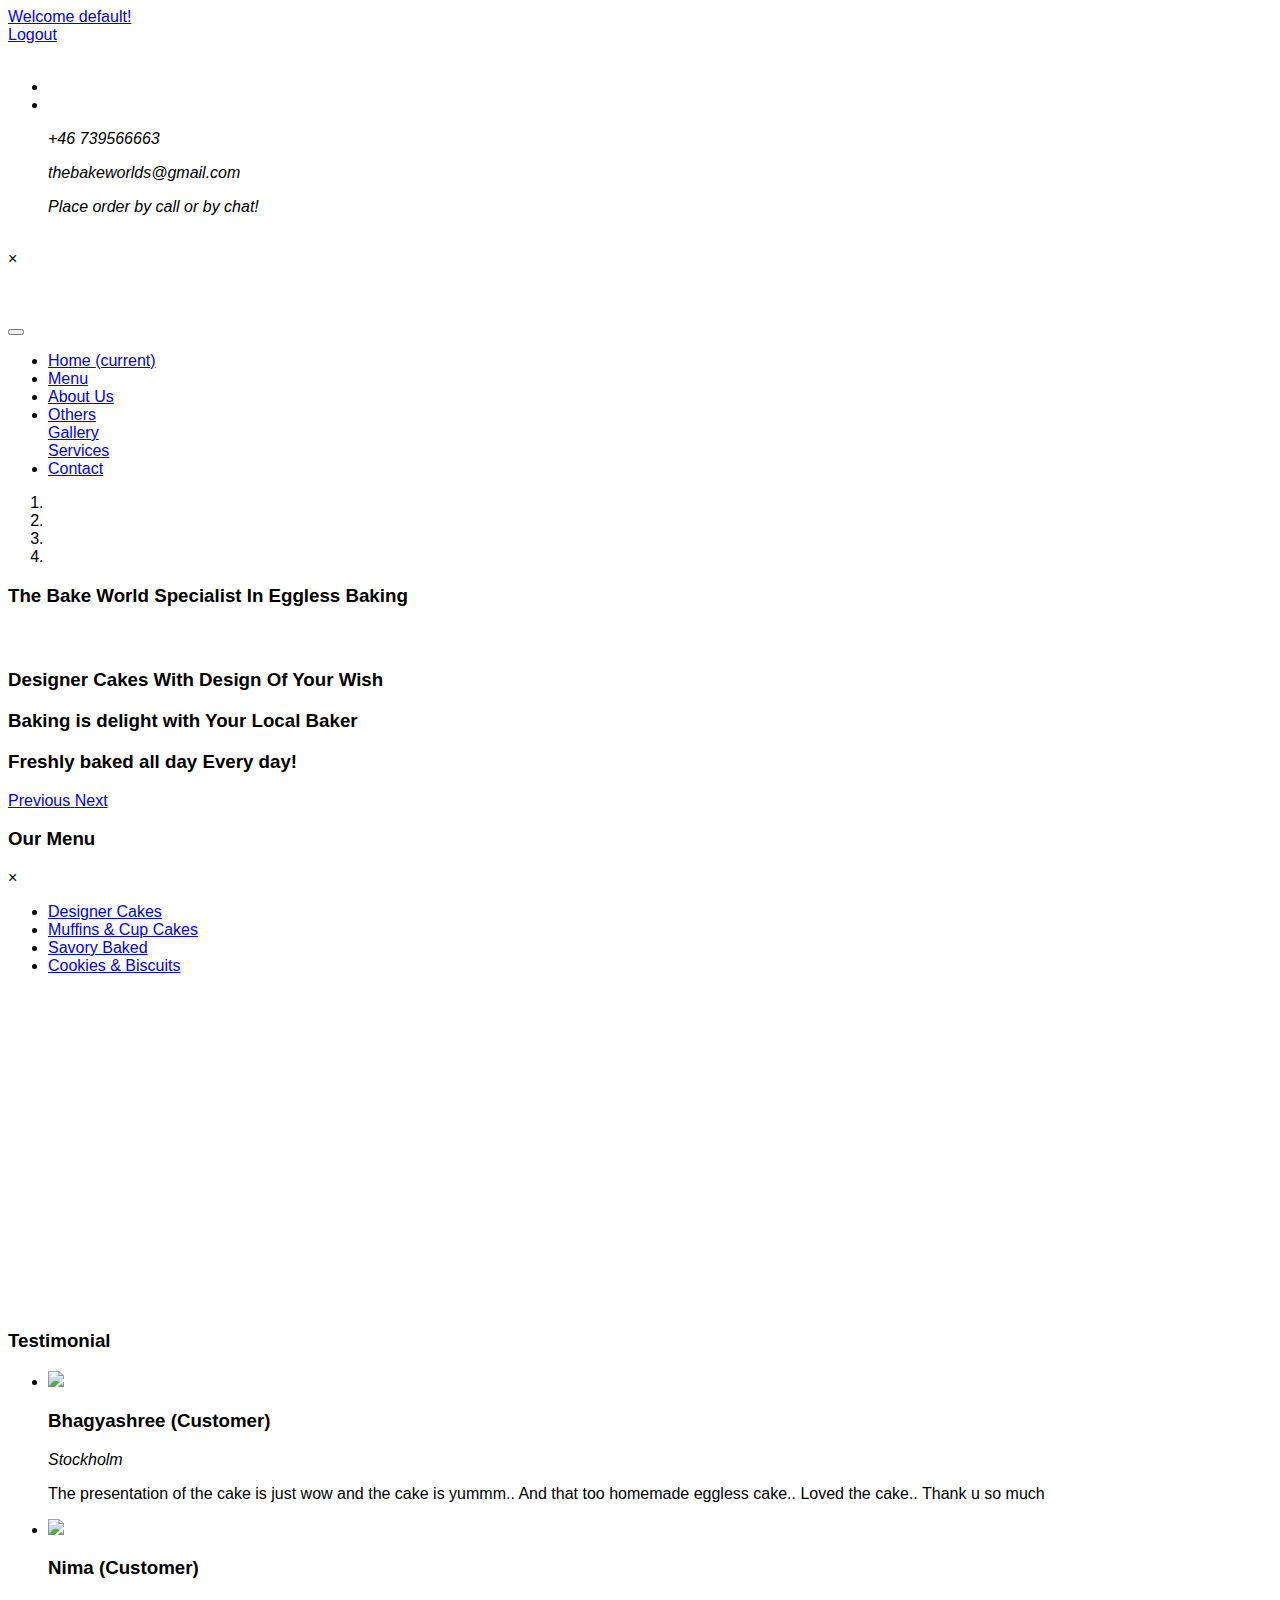
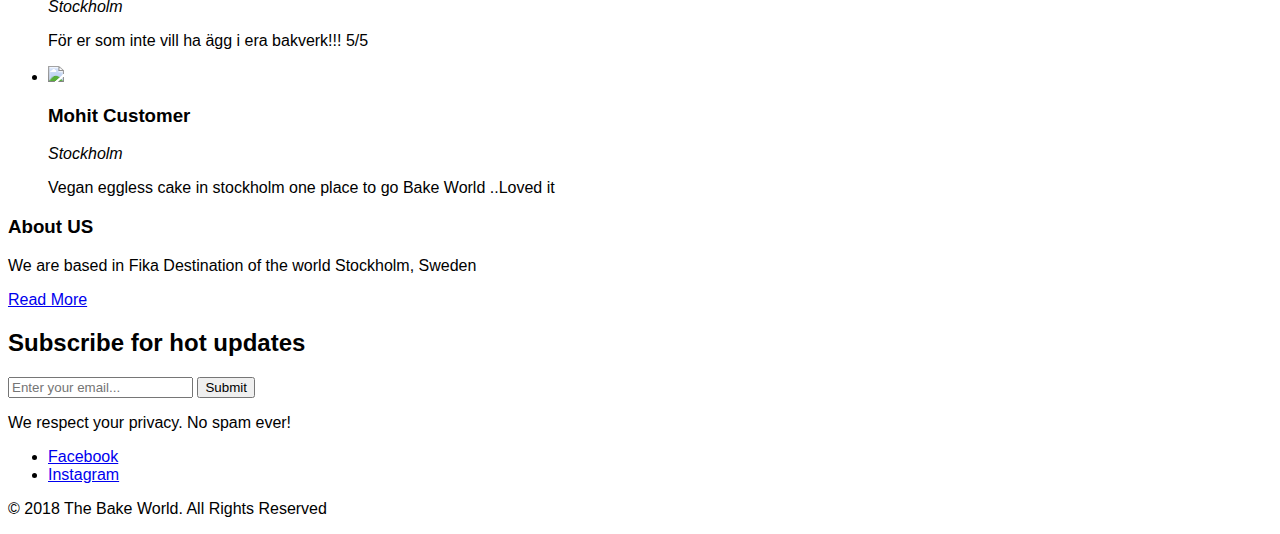
==== src/main/resources/templates/index.html @ 9fb5ddde "Information Website Launched" ====
<!DOCTYPE html>
<html xmlns:th="http://www.thymeleaf.org">

<head>
<title>The Bake World</title>
<meta name="viewport" content="width=device-width, initial-scale=1" />
<meta charset="utf-8" />
<meta name="keywords" content="Bake world" />
<script>
	addEventListener("load", function() {
		setTimeout(hideURLbar, 0);
	}, false);

	function hideURLbar() {
		window.scrollTo(0, 1);
	}
</script>
<script src="js/local.js" type="text/javascript"></script>
<link rel="shortcut icon" type="image/x-icon" href="images/logo.png" />
<link href="css/bootstrap.css" rel='stylesheet' type='text/css' />
<link rel="stylesheet" href="css/flexslider.css" type="text/css"
	media="screen" property="" />
<link href="css/style.css" rel='stylesheet' type='text/css' />
<link href="css/fontawesome-all.css" rel="stylesheet" />
<link href="css/local.css" rel="stylesheet" />
<link href="css/simpleLightbox.css" rel='stylesheet' type='text/css' />
<link rel="stylesheet"
	href="https://use.fontawesome.com/releases/v5.2.0/css/all.css"
	integrity="sha384-hWVjflwFxL6sNzntih27bfxkr27PmbbK/iSvJ+a4+0owXq79v+lsFkW54bOGbiDQ"
	crossorigin="anonymous" />
<style>
body {
	font-family: Arial, Helvetica, sans-serif;
}

.col-25 {
	-ms-flex: 25%; /* IE10 */
	flex: 25%;
}

.col-50 {
	-ms-flex: 50%; /* IE10 */
	flex: 50%;
}

.col-75 {
	-ms-flex: 75%; /* IE10 */
	flex: 75%;
}

.col-25, .col-50, .col-75 {
	padding: 0 16px;
}

.zoomin img {
	height: 200px;
	width: 200px;
	-webkit-transition: all 2s ease;
	-moz-transition: all 2s ease;
	-ms-transition: all 2s ease;
	transition: all 2s ease;
}

.zoomin img:hover {
	width: 300px;
	height: 300px;
}
</style>
</head>

<body>
	<!--/banner-->

	<header>
		<div class="top-bar_sub container-fluid">
			<div class="row">
				<div class="col-md-4 top-forms text-left mt-4" data-aos="fade-up">
					<span> <a href="index.html"><i class="fa fa-home"></i> </a><a
						id="welcome" href="index.html">Welcome! </a>
					</span> <span class="mx-lg-4 mx-md-2  mx-1"> <a id="userSign"
						href="login.html"> <i class="fa fa-lock"></i> Sign In
					</a>

					</span> <span> <a id="register" href="register.html"> <i
							class="far fa-user"></i> Register
					</a>
					</span> <span class="mx-lg-4 mx-md-2  mx-1"> <a
						style="display: none; font-size: 0" id="logout" href="logout"><i
							class="fas fa-sign-out-alt"></i> Logout</a>
					</span>
				</div>
				<div class="col-md-4 logo text-center" data-aos="fade-up">
					<a class="navbar-brand" href="index.html"> <img alt=""
						src="images/logo.png"></img>
					</a>
				</div>



				<div class="col-md-4 top-forms text-right" data-aos="fade-up">
					<ul class="social_list1 mt-4">
						<span><a href="https://www.facebook.com/thebakeworld/"
							target="_blank"> <i class="fas fa-comments"> </i></a>
							<li><a href="https://www.facebook.com/thebakeworld/"
								target="_blank" class="facebook1 mx-2"> <b
									class="fab fa-facebook-f"></b>

							</a></li>
							<li><a href="https://www.instagram.com/thebakeworlds/"
								target="_blank" class="instagram3"> <b
									class="fab fa-instagram"></b>
							</a></li></span>
					</ul>

					<ul data-aos="fade-up">
						<span><a href=""> <i class="fa fa-phone"> </i>
						</a><i> +46 739566663</i></span>




					</ul>
					<ul data-aos="fade-up">
						<span> <a href=""><i class="fa fa-envelope"></i></a> <i>
								thebakeworlds@gmail.com</i>
						</span>



					</ul>
					<ul>

						<span><a href="index.html"></a> <i>Place order by call
								or by chat!</i> </span>


					</ul>
					<br />


				</div>
			</div>
		</div>


	</header>
	<div id="myModalOrderPlaced" class="modalOrderPlaced">

		<!-- Modal content -->
		<div class="modal-contentOrderPlaced">

			<span class="closeOrderPlaced">&times;</span>
			<p id="orderPlaced">&nbsp;&nbsp;</p>

		</div>

	</div>
	<div class="header_top" id="home">
		<nav class="navbar navbar-expand-lg navbar-light bg-light">
			<button class="navbar-toggler navbar-toggler-right mx-auto"
				type="button" data-toggle="collapse"
				data-target="#navbarSupportedContent"
				aria-controls="navbarSupportedContent" aria-expanded="false"
				aria-label="Toggle navigation">
				<span class="navbar-toggler-icon"></span>
			</button>


			<div class="collapse navbar-collapse" id="navbarSupportedContent">
				<ul class="navbar-nav mx-auto">
					<li class="nav-item active"><a class="nav-link"
						href="index.html">Home <span class="sr-only">(current)</span>
					</a></li>
					<li class="nav-item"><a class="nav-link scroll" href="#menu">Menu</a>
					</li>
					<li class="nav-item"><a class="nav-link" href="about.html">About
							Us</a></li>


					<li class="nav-item dropdown"><a
						class="nav-link dropdown-toggle" href="#" id="navbarDropdown"
						role="button" data-toggle="dropdown" aria-haspopup="true"
						aria-expanded="false"> Others </a>
						<div class="dropdown-menu" aria-labelledby="navbarDropdown">
							<a class="dropdown-item" href="#"></a> <a class="dropdown-item"
								href="gallery.html">Gallery</a>
							<div class="dropdown-divider"></div>
							<a class="dropdown-item" href="404.html">Services</a>

						</div></li>
					<li class="nav-item"><a class="nav-link" href="contact.html">Contact</a>
					</li>

				</ul>
			</div>
		</nav>

	</div>

	<div class="banner">
		<div id="carouselExampleIndicators" class="carousel slide"
			data-ride="carousel">
			<ol class="carousel-indicators">
				<li data-target="#carouselExampleIndicators" data-slide-to="0"
					class="active"></li>
				<li data-target="#carouselExampleIndicators" data-slide-to="1"></li>
				<li data-target="#carouselExampleIndicators" data-slide-to="2"></li>
				<li data-target="#carouselExampleIndicators" data-slide-to="3"></li>
			</ol>
			<div class="carousel-inner" role="listbox">
				<div class="carousel-item active">
					<div class="carousel-caption">
						<h3>
							The Bake World <span>Specialist In Eggless Baking</span>
						</h3>

					</div>
				</div>
				<div class="carousel-item item2">
					<div class="carousel-caption">
						<h3>
							<br></br>Designer Cakes <span>With Design Of Your Wish</span>
						</h3>

					</div>
				</div>
				<div class="carousel-item item3">
					<div class="carousel-caption">
						<h3>
							Baking is delight with <span>Your Local Baker</span>
						</h3>

					</div>
				</div>
				<div class="carousel-item item4">
					<div class="carousel-caption">
						<h3>
							Freshly baked all day <span>Every day!</span>
						</h3>

					</div>
				</div>
			</div>
			<a class="carousel-control-prev" href="#carouselExampleIndicators"
				role="button" data-slide="prev"> <span
				class="carousel-control-prev-icon" aria-hidden="true"></span> <span
				class="sr-only">Previous</span>
			</a> <a class="carousel-control-next" href="#carouselExampleIndicators"
				role="button" data-slide="next"> <span
				class="carousel-control-next-icon" aria-hidden="true"></span> <span
				class="sr-only">Next</span>
			</a>
		</div>
	</div>
	<!--//banner-->
	<!--/nav-->

	<!--//nav-->
	<!--/inner-content-->
	<!--/banner-bottom-->

	<!--//banner-bottom-->
	<!--/banner-bottom-->

	<!--//banner-bottom-->
	<!--/Menu-->

	<section class="banner-bottom menu" id="menu">
		<div class="container">
			<h3 class="tittle">Our Menu</h3>

			<div id="myModal" class="modal">

				<!-- Modal content -->
				<div class="modal-content">
					<span class="close">&times;</span>


				</div>

			</div>

			<div class="row inner-sec">
				<div class="tabs">
					<ul class="nav nav-pills mb-5 justify-content-center"
						id="pills-tab" role="tablist">
						<li class="nav-item"><a class="nav-link active"
							id="pills-cake-tab" data-toggle="pill" href="#pills-cake"
							role="tab" aria-controls="pills-cake" aria-selected="true"
							th:if="${not #lists.isEmpty(cakeMenu)}"> Designer Cakes </a></li>
						<li class="nav-item"><a class="nav-link" id="pills-cc-tabb"
							data-toggle="pill" href="#pills-cc" role="tab"
							aria-controls="pills-cc" aria-selected="false"
							th:if="${not #lists.isEmpty(ccMenu)}"> Muffins &amp; Cup
								Cakes</a></li>
						<li class="nav-item"><a class="nav-link "
							id="pills-savory-tab" data-toggle="pill" href="#pills-savory"
							role="tab" aria-controls="pills-savory" aria-selected="false"
							th:if="${not #lists.isEmpty(savMenu)}"> Savory Baked</a></li>
						<li class="nav-item"><a class="nav-link"
							id="pills-biscuits-tabb" data-toggle="pill"
							href="#pills-biscuits" role="tab" aria-controls="pills-biscuits"
							aria-selected="false" th:if="${not #lists.isEmpty(biscuitMenu)}">
								Cookies &amp; Biscuits</a></li>


					</ul>

					<div class="tab-content" id="pills-tabContent">

						<div class="tab-pane fade show active" id="pills-cake"
							role="tabpanel" aria-labelledby="pills-cake-tab"
							th:if="${not #lists.isEmpty(cakeMenu)}">

							<div class="menu-grids my-lg-4 my-md-2">

								<div class="row inner-menu mt-4">

									<div class="col-md-6 menu-grid-left" data-aos="fade-down"
										th:each="cake : ${cakeMenu}" th:if="${cake.id%2==1}">
										<div class="row mt-2">
											<div class="col-md-5 menu-img">
												<a href="product.html"
													th:onclick="|goToProduct('${cake.id}')|"><img
													th:src="${cake.imageUrl}" class="img-fluid rounded-circle"
													alt="" /></a>
											</div>
											<div class="col-md-7 menu-img-info mt-4 mt-md-2">
												<h5 th:text="${cake.name}"></h5>
												<p class="sub-meta mt-2">
													<a th:text="${cake.currency}"></a> <a
														th:text="${cake.price}"></a>
												</p>

											</div>

										</div>

									</div>
									<br />
									<div class="col-md-6 menu-grid-right" data-aos="fade-down"
										th:each="cake : ${cakeMenu}" th:if="${cake.id%2==0}">
										<div class="row mt-2">
											<div class="col-md-5 menu-img">
												<a href="product.html"
													th:onclick="|goToProduct('${cake.id}')|"><img
													th:src="${cake.imageUrl}" class="img-fluid rounded-circle"
													alt="" /></a>
											</div>
											<div class="col-md-7 menu-img-info mt-4 mt-md-2">
												<h5 th:text="${cake.name}"></h5>
												<p class="sub-meta mt-2">
													<a th:text="${cake.currency}"></a> <a
														th:text="${cake.price}"></a>
												</p>

											</div>
										</div>


									</div>

								</div>
							</div>
						</div>

						<div class="tab-pane fade" id="pills-cc" role="tabpanel"
							aria-labelledby="pills-cc-tab"
							th:if="${not #lists.isEmpty(ccMenu)}">
							<div class="menu-grids my-lg-4 my-md-2">
								<div class="row inner-menu mt-4">
									<div class="col-md-6 menu-grid-left" data-aos="fade-down"
										th:each="cake : ${ccMenu}" th:if="${cake.id%2==1}">
										<div class="row mt-2">
											<div class="col-md-5 menu-img">
												<a href="product.html"
													th:onclick="|goToProduct('${cake.id}')|"><img
													th:src="${cake.imageUrl}" class="img-fluid rounded-circle"
													alt="" /></a>
											</div>
											<div class="col-md-7 menu-img-info mt-4 mt-md-2">
												<h5 th:text="${cake.name}"></h5>
												<p class="sub-meta mt-2">
													<a th:text="${cake.currency}"></a> <a
														th:text="${cake.price}"></a>
												</p>

											</div>
										</div>

									</div>
									<div class="col-md-6 menu-grid-right" data-aos="fade-down"
										th:each="cake : ${ccMenu}" th:if="${cake.id%2==0}">
										<div class="row mt-2">
											<div class="col-md-5 menu-img">
												<a href="product.html"
													th:onclick="|goToProduct('${cake.id}')|"><img
													th:src="${cake.imageUrl}" class="img-fluid rounded-circle"
													alt="" /></a>
											</div>
											<div class="col-md-7 menu-img-info mt-4 mt-md-2">
												<h5 th:text="${cake.name}"></h5>
												<p class="sub-meta mt-2">
													<a th:text="${cake.currency}"></a> <a
														th:text="${cake.price}"></a>
												</p>

											</div>
										</div>

									</div>
								</div>

							</div>

						</div>
						<div class="tab-pane fade" id="pills-savory" role="tabpanel"
							aria-labelledby="pills-savory-tab"
							th:if="${not #lists.isEmpty(savMenu)}">
							<div class="menu-grids my-lg-4 my-md-2">
								<div class="row inner-menu mt-4">
									<div class="col-md-6 menu-grid-left" data-aos="fade-down"
										th:each="cake : ${savMenu}" th:if="${cake.id%2==1}">
										<div class="row mt-2">
											<div class="col-md-5 menu-img">
												<a href="product.html"
													th:onclick="|goToProduct('${cake.id}')|"><img
													th:src="${cake.imageUrl}" class="img-fluid rounded-circle"
													alt="" /></a>
											</div>
											<div class="col-md-7 menu-img-info mt-4 mt-md-2">
												<h5 th:text="${cake.name}"></h5>
												<p class="sub-meta mt-2">
													<a th:text="${cake.currency}"></a> <a
														th:text="${cake.price}"></a>
												</p>

											</div>
										</div>

									</div>
									<div class="col-md-6 menu-grid-right" data-aos="fade-down"
										th:each="cake : ${savMenu}" th:if="${cake.id%2==0}">
										<div class="row mt-2">
											<div class="col-md-5 menu-img">
												<a href="product.html"
													th:onclick="|goToProduct('${cake.id}')|"><img
													th:src="${cake.imageUrl}" class="img-fluid rounded-circle"
													alt="" /></a>
											</div>
											<div class="col-md-7 menu-img-info mt-4 mt-md-2">
												<h5 th:text="${cake.name}"></h5>
												<p class="sub-meta mt-2">
													<a th:text="${cake.currency}"></a> <a
														th:text="${cake.price}"></a>
												</p>

											</div>
										</div>

									</div>
								</div>

							</div>

						</div>
						<div class="tab-pane fade" id="pills-biscuits" role="tabpanel"
							aria-labelledby="pills-biscuits-tab"
							th:if="${not #lists.isEmpty(biscuitMenu)}">
							<div class="menu-grids my-lg-4 my-md-2">
								<div class="row inner-menu mt-4">
									<div class="col-md-6 menu-grid-left" data-aos="fade-down"
										th:each="cake : ${biscuitMenu}" th:if="${cake.id%2==1}">
										<div class="row mt-2">
											<div class="col-md-5 menu-img">
												<a href="product.html"
													th:onclick="|goToProduct('${cake.id}')|"><img
													th:src="${cake.imageUrl}" class="img-fluid rounded-circle"
													alt="" /></a>
											</div>
											<div class="col-md-7 menu-img-info mt-4 mt-md-2">
												<h5 th:text="${cake.name}"></h5>
												<p class="sub-meta mt-2">
													<a th:text="${cake.currency}"></a>
													<a th:text="${cake.price}"></a> 
												</p>

											</div>
										</div>

									</div>
									<div class="col-md-6 menu-grid-right" data-aos="fade-down"
										th:each="cake : ${biscuitMenu}" th:if="${cake.id%2==0}">
										<div class="row mt-2">
											<div class="col-md-5 menu-img">
												<a href="product.html"
													th:onclick="|goToProduct('${cake.id}')|"><img
													th:src="${cake.imageUrl}" class="img-fluid rounded-circle"
													alt="" /></a>
											</div>
											<div class="col-md-7 menu-img-info mt-4 mt-md-2">
												<h5 th:text="${cake.name}"></h5>
												<p class="sub-meta mt-2">
													<a th:text="${cake.currency}"></a>
													<a th:text="${cake.price}"></a> 
												</p>

											</div>
										</div>

									</div>
								</div>

							</div>

						</div>
					</div>
				</div>
			</div>
		</div>
	</section>
	<!--//Menu-->


	<!--/blog-->

	<!--//blog-->
	<!--/Gallry-->
	<!--section class="banner-bottom">
		<div class="container">
			<h3 class="tittle">Our Gallery</h3>
			<div th:if="${not #lists.isEmpty(galleryMenu)}">
				<div class="row inner-sec">

					<div th:each="cake : ${galleryMenu}" th:if="${cake.id%3==1}"
						class="col-md-4 proj_gallery_grid" data-aos="zoom-in">

						<div class="section_1_gallery_grid">
							<a th:title="${cake.description}" th:href="${cake.imageUrl}">
								<div class="section_1_gallery_grid1">
									<img th:src="${cake.imageUrl}" alt=" " class="img-fluid" />
									<div class="proj_gallery_grid1_pos">
										<h3 th:text="${cake.category.categoryType}"></h3>
										<p th:text="${cake.name}"></p>
									</div>
								</div>
							</a>

						</div>


					</div>
					<div th:each="cake : ${galleryMenu}" th:if="${cake.id%3==2}"
						class="col-md-4 proj_gallery_grid" data-aos="zoom-in">
						<div class="section_1_gallery_grid">
							<a th:title="${cake.description}" th:href="${cake.imageUrl}">
								<div class="section_1_gallery_grid1">
									<img th:src="${cake.imageUrl}" alt=" " class="img-fluid" />
									<div class="proj_gallery_grid1_pos">
										<h3 th:text="${cake.category.categoryType}"></h3>
										<p th:text="${cake.name}"></p>
									</div>
								</div>
							</a>

						</div>


					</div>
					<div th:each="cake : ${galleryMenu}" th:if="${cake.id%3==0}"
						class="col-md-4 proj_gallery_grid" data-aos="zoom-in">
						<div class="section_1_gallery_grid">
							<a th:title="${cake.description}" th:href="${cake.imageUrl}">
								<div class="section_1_gallery_grid1">
									<img th:src="${cake.imageUrl}" alt=" " class="img-fluid" />
									<div class="proj_gallery_grid1_pos">
										<h3 th:text="${cake.category.categoryType}"></h3>
										<p th:text="${cake.name}"></p>
									</div>
								</div>
							</a>

						</div>


					</div>
				</div>
			</div>
		</div>
	</section-->
	<!--//gallery-->
	<!--reviews_sec-->
	<section class="banner-bottom reviews_sec">
		<div class="container">
			<h3 class="tittle cen">Testimonial</h3>
			<div class="inner-sec">
				<div class="flexslider mx-auto">
					<ul class="slides">
						<li>
							<div class="row">
								<div class="col-md-3 testimonials_grid-inn">

									<img src="images/t1.jpg" alt=" " class="img-fluid" />
								</div>
								<div class="col-md-9 testimonials_grid text-left">
									<h3>
										Bhagyashree <span>(Customer)</span>
									</h3>
									<i>Stockholm</i>
									<p>The presentation of the cake is just wow and the cake is
										yummm.. And that too homemade eggless cake.. Loved the cake..
										Thank u so much</p>
								</div>
							</div>
						</li>
						<li>
							<div class="row">
								<div class="col-md-3 testimonials_grid-inn">

									<img src="images/t2.jpg" alt=" " class="img-fluid" />
								</div>
								<div class="col-md-9 testimonials_grid text-left">
									<h3>
										Nima <span>(Customer)</span>
									</h3>
									<i>Stockholm</i>
									<p>För er som inte vill ha ägg i era bakverk!!! 5/5</p>
								</div>
							</div>
						</li>
						<li>
							<div class="row">
								<div class="col-md-3 testimonials_grid-inn">


									<img src="images/team1.jpg" alt=" " class="img-fluid" />
								</div>
								<div class="col-md-9 testimonials_grid text-left">
									<h3>
										Mohit <span>Customer</span>
									</h3>
									<i>Stockholm</i>
									<p>Vegan eggless cake in stockholm one place to go Bake
										World ..Loved it</p>
								</div>
							</div>
						</li>
					</ul>
				</div>
			</div>
		</div>
	</section>
	<!---->
	<!--//inner-content-->
	<!--footer-->
	<footer>
		<div class="container">
			<div class="row">
				<div class="col-lg-4 footer-grid text-left" data-aos="fade-right">
					<h3>About US</h3>
					<p>We are based in Fika Destination of the world Stockholm,
						Sweden</p>
					<div class="read">
						<a href="about.html" class="btn btn-primary read-m">Read More</a>
					</div>
				</div>
				<!-- subscribe -->
				<div class="col-lg-8 subscribe-main footer-grid text-left"
					data-aos="fade-left">
					<h2>Subscribe for hot updates</h2>
					<div class="subscribe-main text-left">
						<div class="subscribe-form">
							<form th:action="@{/subscribe}" method="post"
								modelAttribute="subscribe" class="subscribe_form">
								<input class="form-control" name="emailId" type="email"
									placeholder="Enter your email..." required="" />
								<button type="submit" class="btn btn-primary submit">Submit</button>
							</form>

						</div>
						<p>We respect your privacy. No spam ever!</p>
					</div>
					<!-- //subscribe -->
					<div class="footer-cpy text-left">
						<div class="copyrighttop">
							<ul>
								<li class="mx-lg-3 mx-md-2 mx-1"><a class="facebook"
									href="https://www.facebook.com/thebakeworld/" target="_blank">
										<i class="fab fa-facebook-f"></i> <span>Facebook</span>
								</a></li>
								<li><a class="facebook"
									href="https://www.instagram.com/thebakeworlds/" target="_blank">
										<i class="fab  fa-instagram"></i> <span>Instagram</span>
								</a></li>
							</ul>
						</div>
						<div class="copyrightbottom">
							<p>© 2018 The Bake World. All Rights Reserved</p>

						</div>
					</div>
				</div>
			</div>
			<!-- //footer -->
		</div>
	</footer>
	<!---->

	<!-- js -->
	<script src="js/jquery-2.2.3.min.js"></script>
	<!-- //js -->
	<!-- /flexisel -->
	<script>
		$(window).load(function() {
			$("#flexiselDemo1").flexisel({
				visibleItems : 4,
				animationSpeed : 1000,
				autoPlay : true,
				autoPlaySpeed : 3000,
				pauseOnHover : true,
				enableResponsiveBreakpoints : true,
				responsiveBreakpoints : {
					portrait : {
						changePoint : 480,
						visibleItems : 1
					},
					landscape : {
						changePoint : 640,
						visibleItems : 2
					},
					tablet : {
						changePoint : 768,
						visibleItems : 3
					}
				}
			});

		});
	</script>
	<script src="js/jquery.flexisel.js"></script>
	<!-- //flexisel -->
	<!-- flexSlider -->
	<script src="js/jquery.flexslider.js"></script>
	<script>
		$(window).load(function() {
			$('.flexslider').flexslider({
				animation : "slide",
				start : function(slider) {
					$('body').removeClass('loading');
				}
			});
		});
	</script>

	<!-- //flexSlider -->

	<!-- simpleLightbox -->
	<script src="js/simpleLightbox.js"></script>
	<script>
		$('.proj_gallery_grid a').simpleLightbox();
	</script>
	<!-- //simpleLightbox -->
	<!-- /js files -->
	<link href='css/aos.css' rel='stylesheet prefetch' type="text/css"
		media="all" />
	<link href='css/aos-animation.css' rel='stylesheet prefetch'
		type="text/css" media="all" />
	<script src='js/aos.js'></script>
	<script src="js/aosindex.js"></script>
	<!-- //js files -->
	<!--/ start-smoth-scrolling -->
	<script src="js/move-top.js"></script>
	<script src="js/easing.js"></script>

	<script>
		jQuery(document).ready(function($) {
			$(".scroll").click(function(event) {
				event.preventDefault();
				$('html,body').animate({
					scrollTop : $(this.hash).offset().top
				}, 900);
			});
		});
	</script>
	<!--// end-smoth-scrolling -->

	<script>
		$(document).ready(function() {
			/*
									var defaults = {
							  			containerID: 'toTop', // fading element id
										containerHoverID: 'toTopHover', // fading element hover id
										scrollSpeed: 1200,
										easingType: 'linear' 
							 		};
			 */

			$().UItoTop({
				easingType : 'easeOutQuart'
			});

		});
	</script>
	<script type="text/javascript">
	displayCart();
	
	</script>
	<script th:each="bill:${finalBill}" th:inline="javascript">
	var orderId=0;
	orderId= ([[${bill.id}]]);
	if(orderId!=0){
		orderPlaced(orderId);
	}
	
	
	</script>



	<a href="#home" class="scroll" id="toTop" style="display: block;">
		<span id="toTopHover" style="opacity: 1;"> </span>
	</a>
	<!-- //Custom-JavaScript-File-Links -->
	<script src="js/bootstrap.js"></script>

	<script th:inline="javascript">
	
	/*<![CDATA[*/

    var loggedInUser = /*[[${loggedInUser}]]*/ 'default';
  
	/*]]>*/
	if(loggedInUser!=null){
	document.getElementById("welcome").innerHTML="Welcome "+loggedInUser+"!";
	 document.getElementById("register").setAttribute("hidden", "");
	 document.getElementById("userSign").setAttribute("hidden", "");
	 document.getElementById("logout").setAttribute("style","display:block");
	}
	
	</script>

	<script th:inline="javascript">
	
	/*<![CDATA[*/

    var contact = /*[[${contactSoon}]]*/ 'default';
  
	/*]]>*/
	if(contact==="contactSoon"){
		orderPlaced(contact);
	} 
	
	</script>

	<script th:inline="javascript">
	
	/*<![CDATA[*/

    var contact = /*[[${subs}]]*/ 'default';
  
	/*]]>*/
	
	if(contact==="subs"){
		orderPlaced(contact);
	}
	
	</script>
	<script th:inline="javascript">
	
	/*<![CDATA[*/

    var contact = /*[[${emptyCart}]]*/ 'default';
  
	/*]]>*/
	
	if(contact==="emptyCart"){
		orderPlaced(contact);
	}
	
	</script>

</body>

</html>
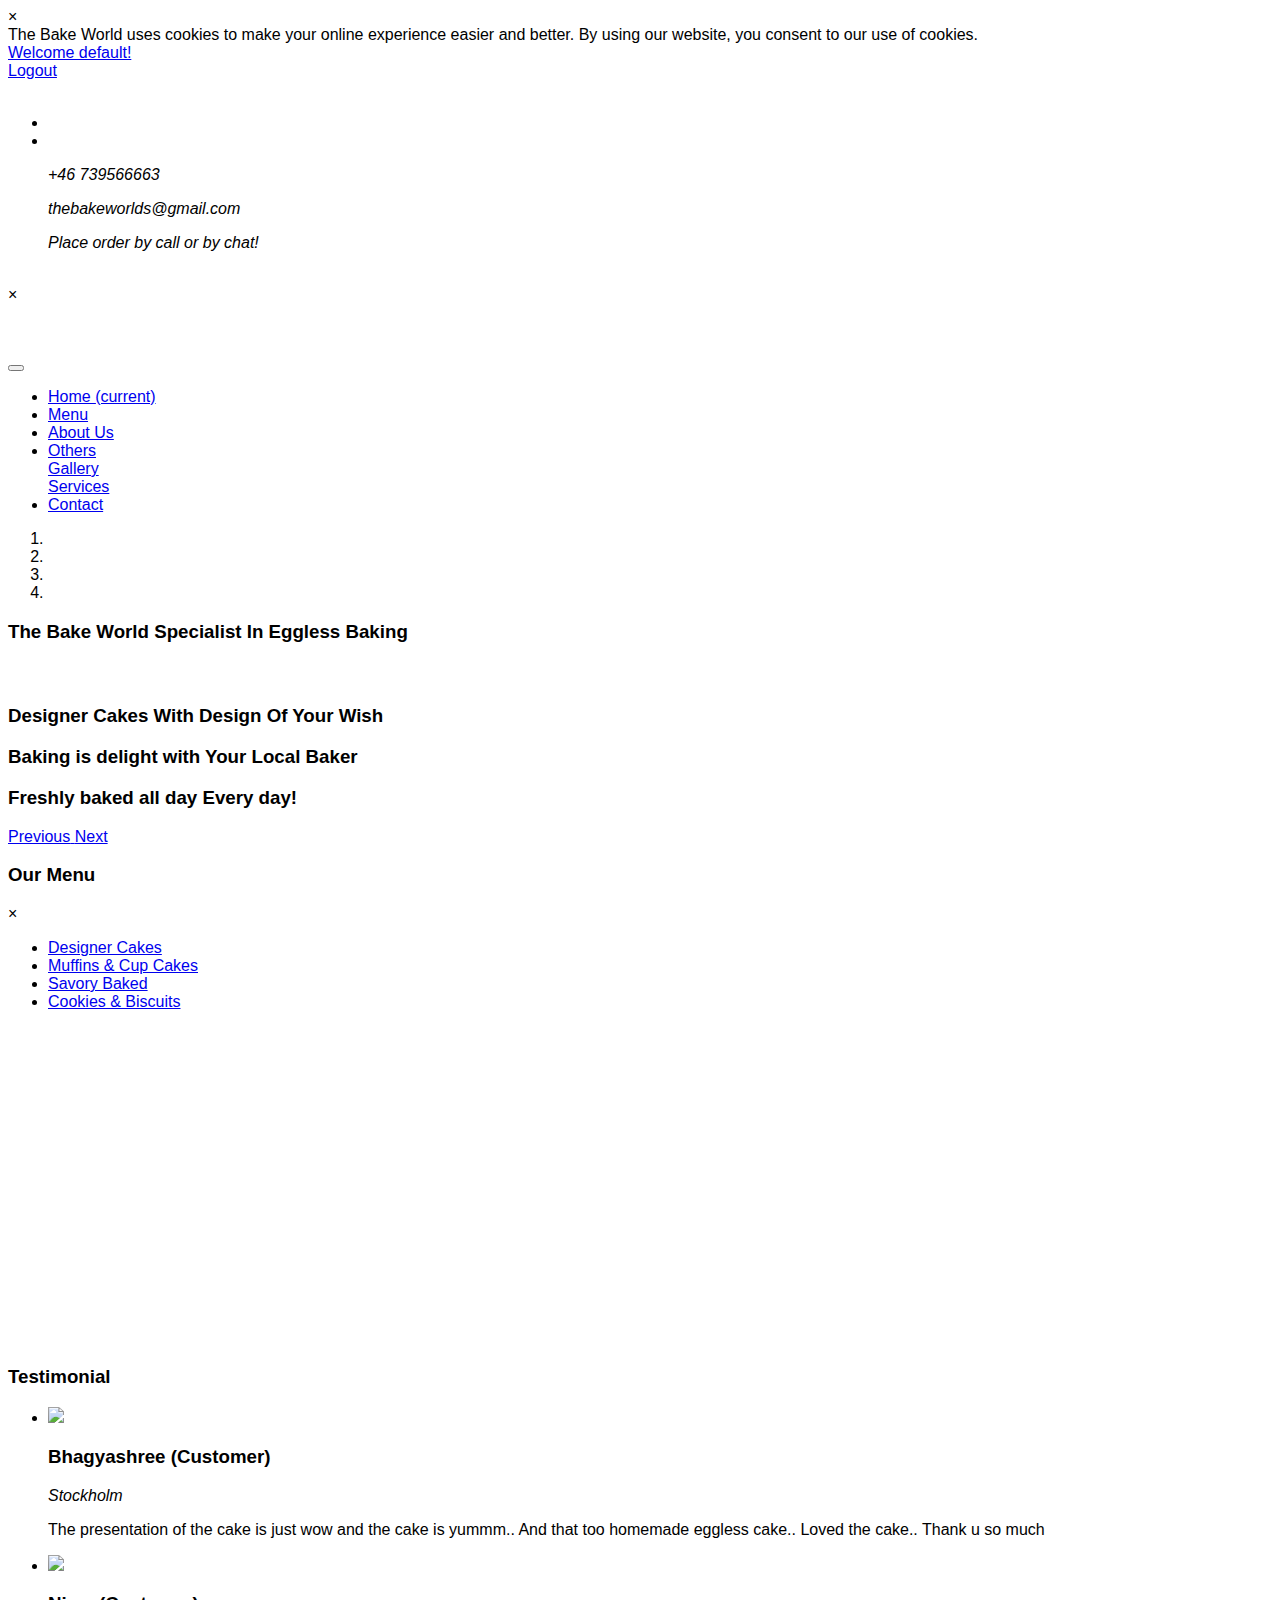
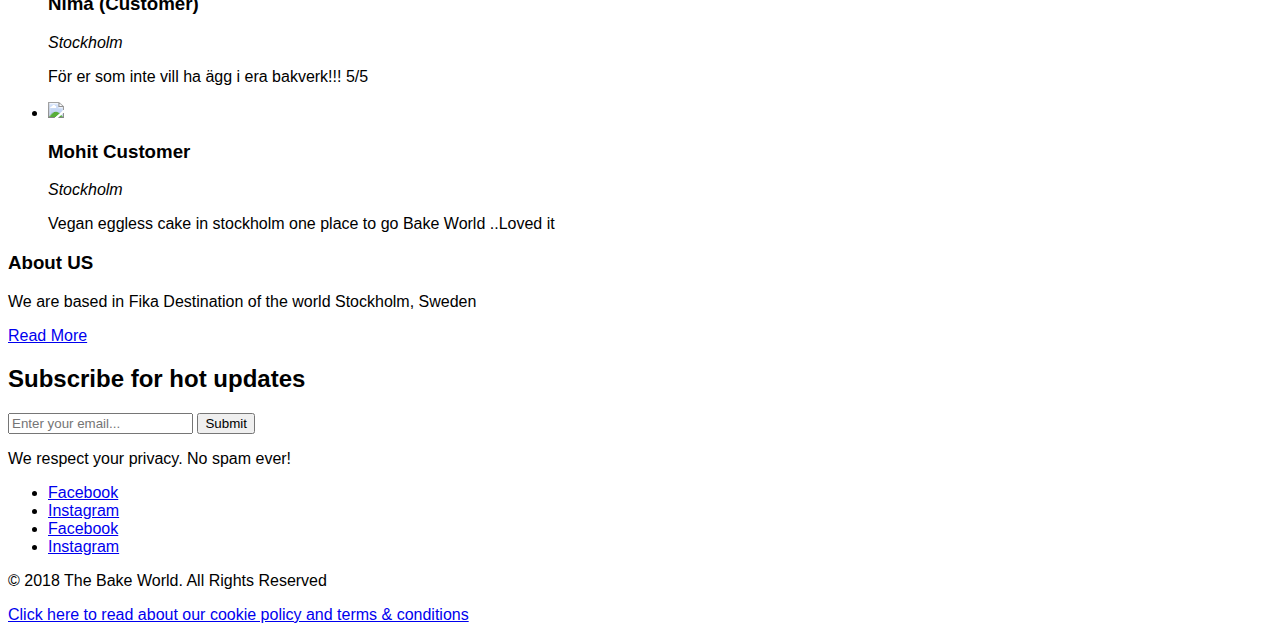
==== commit 25d88812: "Commit clean" ====
--- a/src/main/resources/templates/index.html
+++ b/src/main/resources/templates/index.html
@@ -4,10 +4,21 @@
 <html xmlns:th="http://www.thymeleaf.org">
 
 <head>
+<!-- Global site tag (gtag.js) - Google Analytics -->
+<script src="https://www.googletagmanager.com/gtag/js?id=UA-131090003-1"></script>
+<script>
+  window.dataLayer = window.dataLayer || [];
+  function gtag(){dataLayer.push(arguments);}
+  gtag('js', new Date());
+  gtag('config', 'UA-131090003-1');
+</script>
+
 <title>The Bake World</title>
 <meta name="viewport" content="width=device-width, initial-scale=1" />
 <meta charset="utf-8" />
-<meta name="keywords" content="Bake world" />
+<meta name="keywords"
+	content="The Bake world, Cakes in Stockholm, kakor i stockholm, kakor i stockholm, 
+online kakor i stockholm," />
 <script>
 	addEventListener("load", function() {
 		setTimeout(hideURLbar, 0);
@@ -74,6 +85,14 @@
 	<!--/banner-->
 
 	<header>
+		<div id="cookies_alert">
+			<div class="cookies_container">
+				<div class="cookies_close">&times;</div>
+				<div class="cookies_text">The Bake World uses cookies to make your online experience easier and better. 
+				By using our website, you consent to our use of cookies.</div>
+			</div>
+		</div>
+
 		<div class="top-bar_sub container-fluid">
 			<div class="row">
 				<div class="col-md-4 top-forms text-left mt-4" data-aos="fade-up">
@@ -483,8 +502,8 @@
 											<div class="col-md-7 menu-img-info mt-4 mt-md-2">
 												<h5 th:text="${cake.name}"></h5>
 												<p class="sub-meta mt-2">
-													<a th:text="${cake.currency}"></a>
-													<a th:text="${cake.price}"></a> 
+													<a th:text="${cake.currency}"></a> <a
+														th:text="${cake.price}"></a>
 												</p>
 
 											</div>
@@ -503,8 +522,8 @@
 											<div class="col-md-7 menu-img-info mt-4 mt-md-2">
 												<h5 th:text="${cake.name}"></h5>
 												<p class="sub-meta mt-2">
-													<a th:text="${cake.currency}"></a>
-													<a th:text="${cake.price}"></a> 
+													<a th:text="${cake.currency}"></a> <a
+														th:text="${cake.price}"></a>
 												</p>
 
 											</div>
@@ -694,10 +713,19 @@
 									href="https://www.instagram.com/thebakeworlds/" target="_blank">
 										<i class="fab  fa-instagram"></i> <span>Instagram</span>
 								</a></li>
+								<li class="mx-lg-3 mx-md-2 mx-1"><a class="facebook"
+									href="https://www.facebook.com/thebakeworld/" target="_blank">
+										<i class="fab fa-facebook-f"></i> <span>Facebook</span>
+								</a></li>
+								<li><a class="facebook"
+									href="https://www.instagram.com/thebakeworlds/" target="_blank">
+										<i class="fab  fa-instagram"></i> <span>Instagram</span>
+								</a></li>
 							</ul>
 						</div>
 						<div class="copyrightbottom">
 							<p>© 2018 The Bake World. All Rights Reserved</p>
+							<a href="/terms" >Click here to read about our cookie policy and terms &amp; conditions</a>
 
 						</div>
 					</div>
@@ -710,6 +738,7 @@
 
 	<!-- js -->
 	<script src="js/jquery-2.2.3.min.js"></script>
+	<script src="js/jquery_cookie.js"></script>
 	<!-- //js -->
 	<!-- /flexisel -->
 	<script>
@@ -805,7 +834,9 @@
 	</script>
 	<script type="text/javascript">
 	displayCart();
-	
+	</script>
+	<script type="text/javascript">
+	cookieUsage();
 	</script>
 	<script th:each="bill:${finalBill}" th:inline="javascript">
 	var orderId=0;
@@ -880,7 +911,9 @@
 	}
 	
 	</script>
-
+	<script>
+	cookieUsage
+</script>
 </body>
 
 </html>
